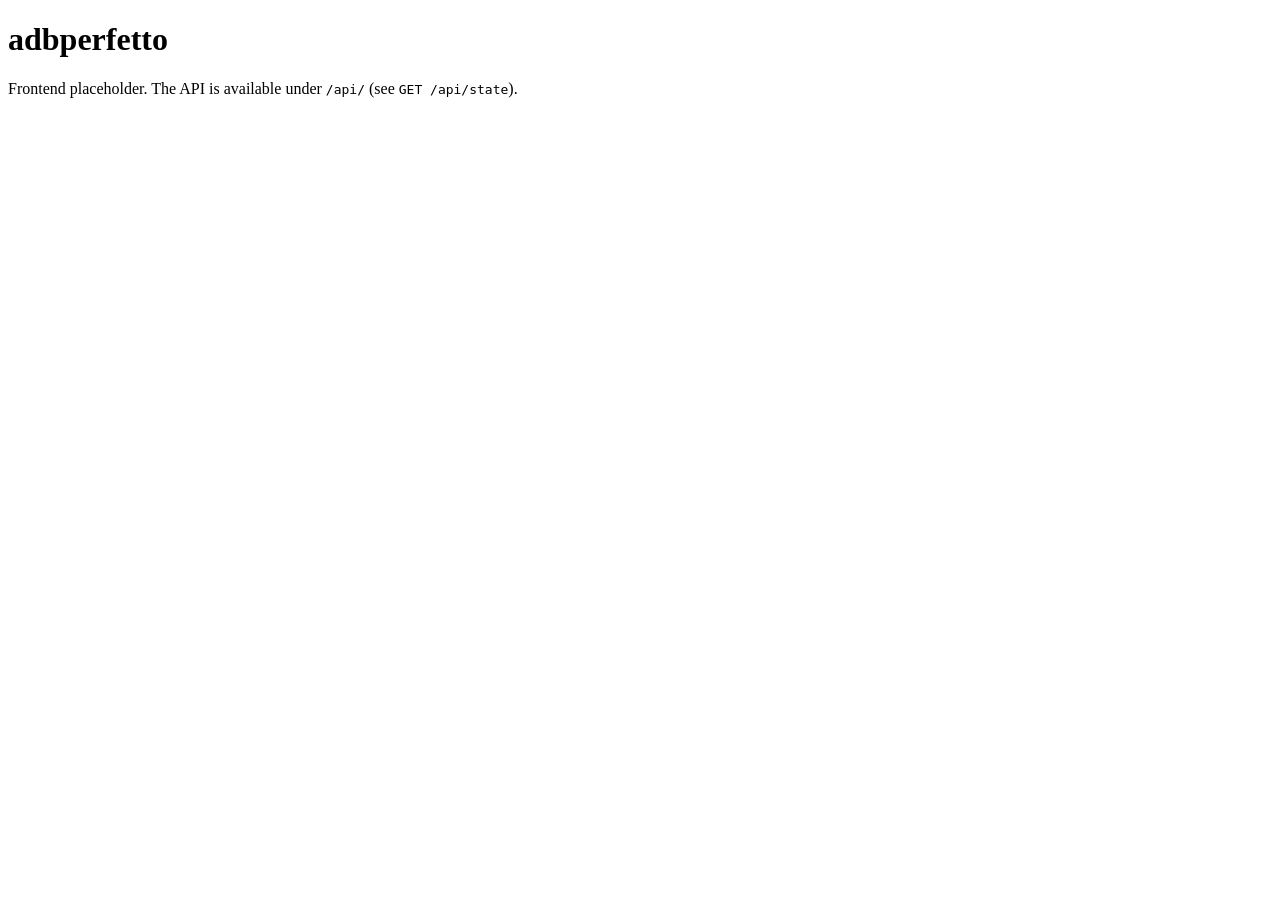
==== adbperfetto/web/index.html @ 01a9746b "Add project skeleton, rules, and requirements Generated with [Devin](https://devin.ai)  Co-Authored-" ====
<!DOCTYPE html>
<html lang="en">
<head>
<meta charset="utf-8">
<title>adbperfetto</title>
</head>
<body>
<h1>adbperfetto</h1>
<p>Frontend placeholder. The API is available under <code>/api/</code>
(see <code>GET /api/state</code>).</p>
</body>
</html>
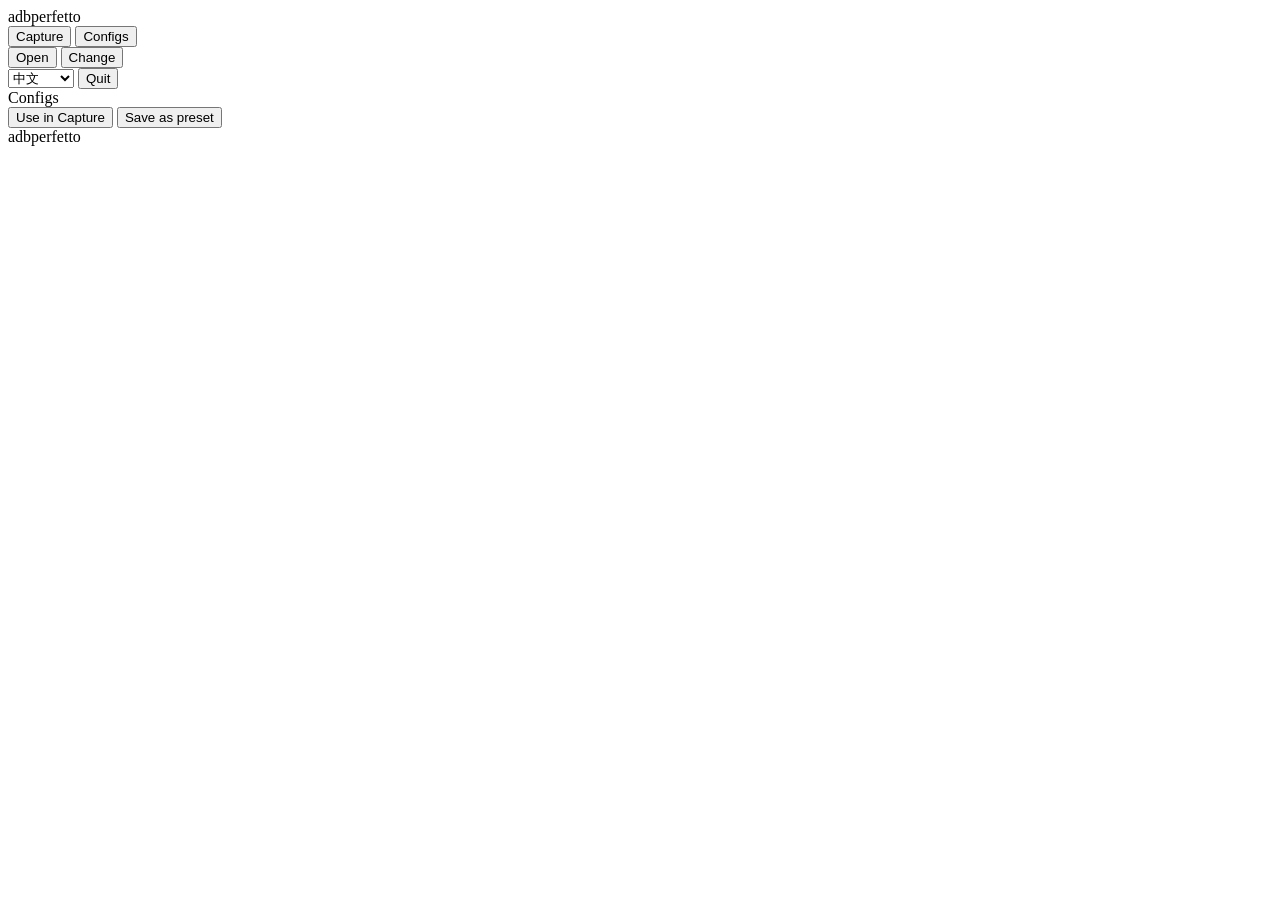
==== commit 77f3c53a: "Add static web frontend with capture and configs views" ====
--- a/adbperfetto/web/index.html
+++ b/adbperfetto/web/index.html
@@ -1,12 +1,80 @@
-<!DOCTYPE html>
-<html lang="en">
+﻿<!DOCTYPE html>
+<html lang="zh-CN">
 <head>
 <meta charset="utf-8">
+<meta name="viewport" content="width=device-width, initial-scale=1">
 <title>adbperfetto</title>
+<link rel="icon" href="data:,">
+<link rel="stylesheet" href="/static/css/app.css">
 </head>
 <body>
-<h1>adbperfetto</h1>
-<p>Frontend placeholder. The API is available under <code>/api/</code>
-(see <code>GET /api/state</code>).</p>
+<header id="topbar">
+  <div class="brand">adbperfetto</div>
+  <nav class="view-tabs">
+    <button class="topbar-btn active" data-view="capture"
+            data-i18n="tab.capture">Capture</button>
+    <button class="topbar-btn" data-view="configs"
+            data-i18n="tab.configs">Configs</button>
+  </nav>
+  <div class="spacer"></div>
+  <div class="outdir">
+    <span id="out-path-label" class="field-label"></span>
+    <span id="out-path" class="outdir-path"></span>
+    <button id="btn-open-dir" class="btn quiet small"
+            data-i18n="topbar.open">Open</button>
+    <button id="btn-change-dir" class="btn quiet small"
+            data-i18n="topbar.change">Change</button>
+  </div>
+  <select id="lang-select" class="lang-select" aria-label="Language">
+    <option value="zh">中文</option>
+    <option value="en">English</option>
+  </select>
+  <span id="conn-dot" class="conn-dot" aria-hidden="true"></span>
+  <button id="btn-quit" class="btn quiet small"
+          data-i18n="topbar.quit">Quit</button>
+</header>
+
+<main>
+  <section id="view-capture" class="view active">
+    <div id="empty" class="empty hidden">
+      <div id="empty-title" class="empty-title"></div>
+      <div id="empty-text" class="empty-text"></div>
+    </div>
+    <div id="capture-wrap" class="capture-wrap hidden">
+      <aside id="device-rail" class="rail"></aside>
+      <div id="capture-main" class="panel"></div>
+    </div>
+  </section>
+
+  <section id="view-configs" class="view">
+    <div class="configs-wrap">
+      <aside class="preset-col">
+        <div class="preset-head" data-i18n="tab.configs">Configs</div>
+        <div id="preset-list" class="preset-list"></div>
+      </aside>
+      <div class="editor-col">
+        <div class="editor-toolbar">
+          <span id="parse-status" class="parse-status"></span>
+          <div class="spacer"></div>
+          <button id="btn-apply-default" class="btn quiet small"
+                  data-i18n="btn.applyDefault">Use in Capture</button>
+          <button id="btn-save-preset" class="btn quiet small"
+                  data-i18n="cfg.saveAs">Save as preset</button>
+        </div>
+        <div id="parse-note" class="parse-note hidden"></div>
+        <div id="pbtx-editor" class="editor-host"></div>
+      </div>
+      <div id="builder" class="builder-col"></div>
+    </div>
+  </section>
+</main>
+
+<div id="modal-overlay" class="modal-overlay"></div>
+<div id="toast" class="toast" role="status"></div>
+<div id="quit-overlay" class="quit-overlay hidden">
+  <div class="quit-text">adbperfetto</div>
+</div>
+
+<script type="module" src="/static/js/app.js"></script>
 </body>
 </html>
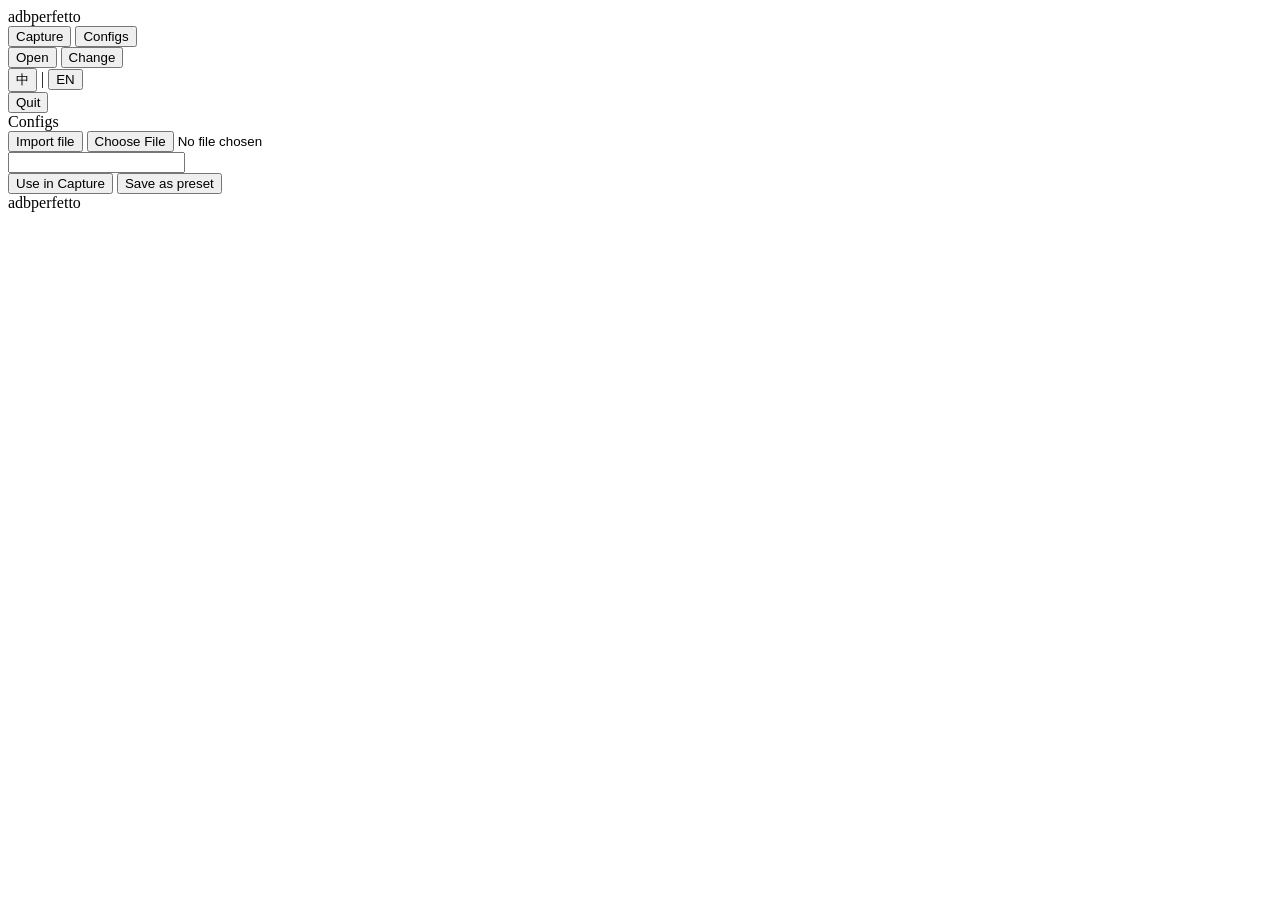
==== commit 73dca90d: "Rework frontend typography, state presentation, tape, and file list" ====
--- a/adbperfetto/web/index.html
+++ b/adbperfetto/web/index.html
@@ -25,10 +25,11 @@
     <button id="btn-change-dir" class="btn quiet small"
             data-i18n="topbar.change">Change</button>
   </div>
-  <select id="lang-select" class="lang-select" aria-label="Language">
-    <option value="zh">中文</option>
-    <option value="en">English</option>
-  </select>
+  <div class="lang-toggle" role="group" aria-label="Language">
+    <button id="lang-zh" class="lang-btn active">中</button>
+    <span class="lang-sep" aria-hidden="true">|</span>
+    <button id="lang-en" class="lang-btn">EN</button>
+  </div>
   <span id="conn-dot" class="conn-dot" aria-hidden="true"></span>
   <button id="btn-quit" class="btn quiet small"
           data-i18n="topbar.quit">Quit</button>
@@ -36,25 +37,27 @@
 
 <main>
   <section id="view-capture" class="view active">
-    <div id="empty" class="empty hidden">
-      <div id="empty-title" class="empty-title"></div>
-      <div id="empty-text" class="empty-text"></div>
-    </div>
-    <div id="capture-wrap" class="capture-wrap hidden">
+    <div id="capture-wrap" class="capture-wrap">
       <aside id="device-rail" class="rail"></aside>
       <div id="capture-main" class="panel"></div>
     </div>
   </section>
 
   <section id="view-configs" class="view">
-    <div class="configs-wrap">
+    <div id="configs-wrap" class="configs-wrap">
       <aside class="preset-col">
         <div class="preset-head" data-i18n="tab.configs">Configs</div>
         <div id="preset-list" class="preset-list"></div>
+        <button id="btn-import" class="btn quiet small preset-import"
+                data-i18n="cfg.import">Import file</button>
+        <input type="file" id="import-file" class="hidden"
+               accept=".pbtx,.conf,.txt,.cfg">
       </aside>
       <div class="editor-col">
         <div class="editor-toolbar">
-          <span id="parse-status" class="parse-status"></span>
+          <input type="text" id="cfg-name" aria-label="Preset name">
+          <span id="edited-mark" class="edited-mark hidden"></span>
+          <div id="status-pills" class="status-pills"></div>
           <div class="spacer"></div>
           <button id="btn-apply-default" class="btn quiet small"
                   data-i18n="btn.applyDefault">Use in Capture</button>
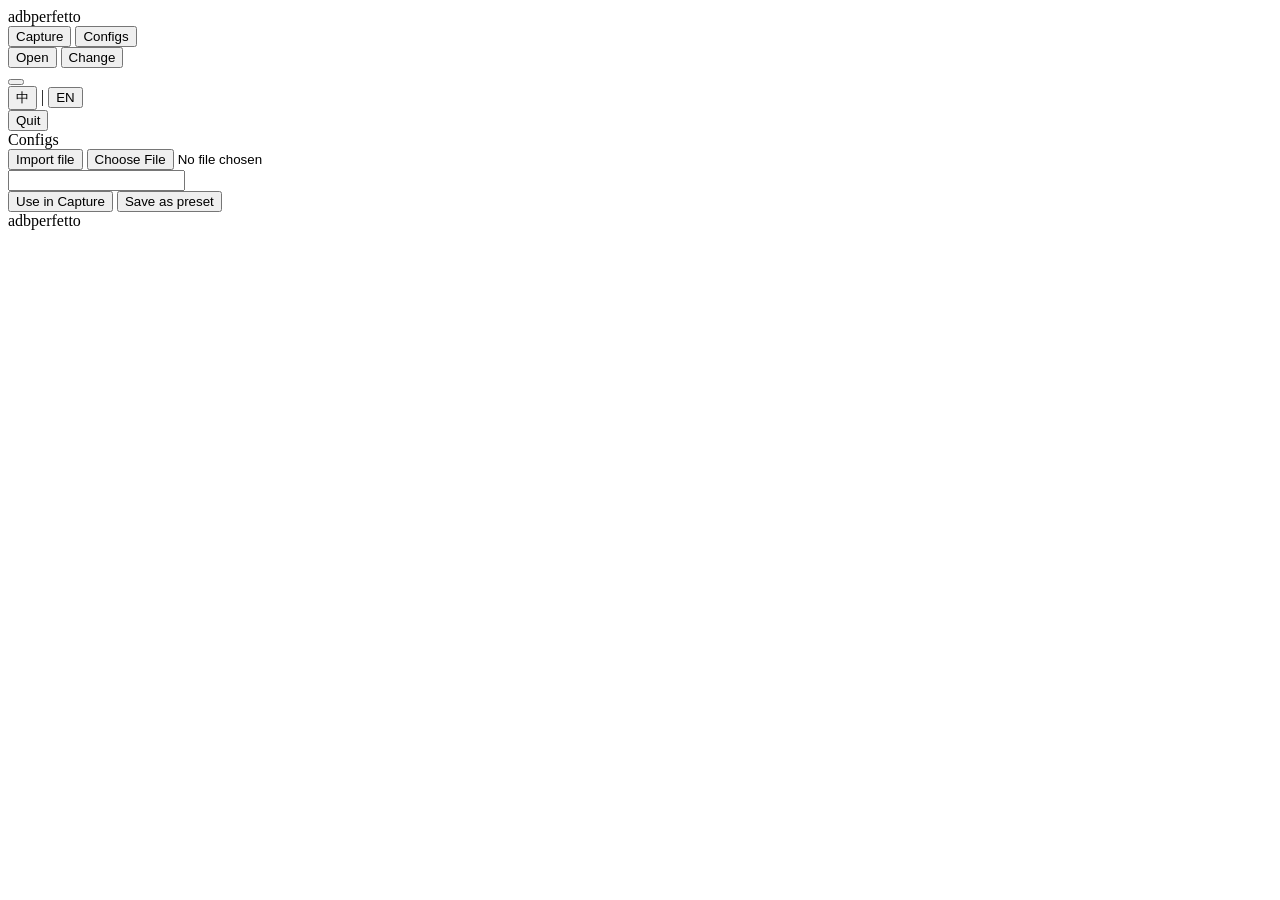
==== commit 8399a283: "Add light theme with topbar toggle and no-flash bootstrap" ====
--- a/adbperfetto/web/index.html
+++ b/adbperfetto/web/index.html
@@ -5,6 +5,19 @@
 <meta name="viewport" content="width=device-width, initial-scale=1">
 <title>adbperfetto</title>
 <link rel="icon" href="data:,">
+<script>
+(function () {
+  try {
+    var t = localStorage.getItem("adbperfetto.theme");
+    if (t !== "light" && t !== "dark") {
+      t = (window.matchMedia &&
+           window.matchMedia("(prefers-color-scheme: light)").matches)
+          ? "light" : "dark";
+    }
+    document.documentElement.setAttribute("data-theme", t);
+  } catch (e) {}
+})();
+</script>
 <link rel="stylesheet" href="/static/css/app.css">
 </head>
 <body>
@@ -25,6 +38,8 @@
     <button id="btn-change-dir" class="btn quiet small"
             data-i18n="topbar.change">Change</button>
   </div>
+  <button id="btn-theme" class="topbar-btn icon-btn"
+          aria-label="Theme"></button>
   <div class="lang-toggle" role="group" aria-label="Language">
     <button id="lang-zh" class="lang-btn active">中</button>
     <span class="lang-sep" aria-hidden="true">|</span>
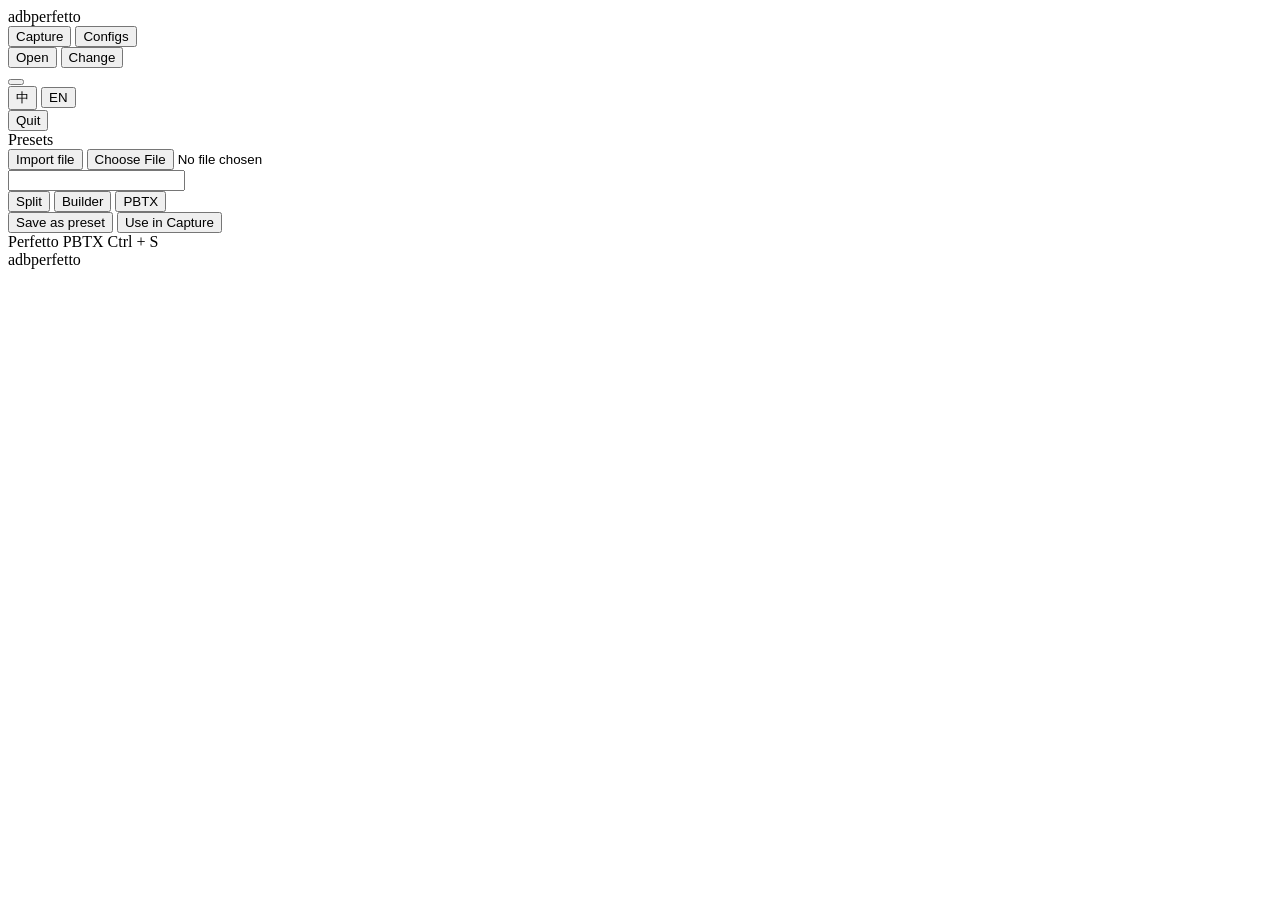
==== commit 471a72d1: "Redesign the web UI around a fixed-deck bench instrument layout The previous UI stacked loose native" ====
--- a/adbperfetto/web/index.html
+++ b/adbperfetto/web/index.html
@@ -22,32 +22,40 @@
 </head>
 <body>
 <header id="topbar">
-  <div class="brand">adbperfetto</div>
-  <nav class="view-tabs">
+  <div class="brand-cluster">
+    <span id="conn-dot" class="conn-dot" aria-hidden="true"></span>
+    <span class="brand">adbperfetto</span>
+    <span id="app-version" class="brand-version"></span>
+  </div>
+
+  <nav class="view-tabs" aria-label="Workspace">
     <button class="topbar-btn active" data-view="capture"
             data-i18n="tab.capture">Capture</button>
     <button class="topbar-btn" data-view="configs"
             data-i18n="tab.configs">Configs</button>
   </nav>
+
   <div class="spacer"></div>
+
   <div class="outdir">
-    <span id="out-path-label" class="field-label"></span>
+    <span id="out-path-label" class="outdir-label"></span>
     <span id="out-path" class="outdir-path"></span>
-    <button id="btn-open-dir" class="btn quiet small"
+    <button id="btn-open-dir" class="capsule-btn"
             data-i18n="topbar.open">Open</button>
-    <button id="btn-change-dir" class="btn quiet small"
+    <button id="btn-change-dir" class="capsule-btn"
             data-i18n="topbar.change">Change</button>
   </div>
-  <button id="btn-theme" class="topbar-btn icon-btn"
-          aria-label="Theme"></button>
-  <div class="lang-toggle" role="group" aria-label="Language">
-    <button id="lang-zh" class="lang-btn active">中</button>
-    <span class="lang-sep" aria-hidden="true">|</span>
-    <button id="lang-en" class="lang-btn">EN</button>
+
+  <div class="topbar-tools">
+    <button id="btn-theme" class="topbar-icon-btn"
+            aria-label="Theme"></button>
+    <div class="lang-toggle" role="group" aria-label="Language">
+      <button id="lang-zh" class="lang-btn active">中</button>
+      <button id="lang-en" class="lang-btn">EN</button>
+    </div>
+    <button id="btn-quit" class="btn quiet small quit-btn"
+            data-i18n="topbar.quit">Quit</button>
   </div>
-  <span id="conn-dot" class="conn-dot" aria-hidden="true"></span>
-  <button id="btn-quit" class="btn quiet small"
-          data-i18n="topbar.quit">Quit</button>
 </header>
 
 <main>
@@ -61,28 +69,49 @@
   <section id="view-configs" class="view">
     <div id="configs-wrap" class="configs-wrap">
       <aside class="preset-col">
-        <div class="preset-head" data-i18n="tab.configs">Configs</div>
+        <div class="preset-head" data-i18n="cfg.library">Presets</div>
         <div id="preset-list" class="preset-list"></div>
-        <button id="btn-import" class="btn quiet small preset-import"
-                data-i18n="cfg.import">Import file</button>
-        <input type="file" id="import-file" class="hidden"
-               accept=".pbtx,.conf,.txt,.cfg">
+        <div class="preset-foot">
+          <button id="btn-import" class="btn quiet small preset-import"
+                  data-i18n="cfg.import">Import file</button>
+          <input type="file" id="import-file" class="hidden"
+                 accept=".pbtx,.conf,.txt,.cfg">
+        </div>
       </aside>
-      <div class="editor-col">
+
+      <div class="config-workbench">
         <div class="editor-toolbar">
-          <input type="text" id="cfg-name" aria-label="Preset name">
-          <span id="edited-mark" class="edited-mark hidden"></span>
+          <div class="cfg-name-wrap">
+            <input type="text" id="cfg-name" aria-label="Preset name">
+            <span id="edited-mark" class="edited-mark hidden"></span>
+          </div>
           <div id="status-pills" class="status-pills"></div>
           <div class="spacer"></div>
-          <button id="btn-apply-default" class="btn quiet small"
-                  data-i18n="btn.applyDefault">Use in Capture</button>
+          <div class="pane-switch" role="group" aria-label="Pane view">
+            <button class="pane-btn active" data-pane="split"
+                    data-i18n="cfg.paneSplit">Split</button>
+            <button class="pane-btn" data-pane="builder"
+                    data-i18n="cfg.paneBuilder">Builder</button>
+            <button class="pane-btn" data-pane="code"
+                    data-i18n="cfg.paneCode">PBTX</button>
+          </div>
           <button id="btn-save-preset" class="btn quiet small"
                   data-i18n="cfg.saveAs">Save as preset</button>
+          <button id="btn-apply-default" class="btn primary small"
+                  data-i18n="btn.applyDefault">Use in Capture</button>
         </div>
         <div id="parse-note" class="parse-note hidden"></div>
-        <div id="pbtx-editor" class="editor-host"></div>
+        <div id="workbench-body" class="workbench-body" data-pane="split">
+          <div id="builder" class="builder-col"></div>
+          <div class="editor-col">
+            <div class="code-subhead">
+              <span class="code-subhead-title">Perfetto PBTX</span>
+              <span class="code-subhead-shortcut">Ctrl + S</span>
+            </div>
+            <div id="pbtx-editor" class="editor-host"></div>
+          </div>
+        </div>
       </div>
-      <div id="builder" class="builder-col"></div>
     </div>
   </section>
 </main>
